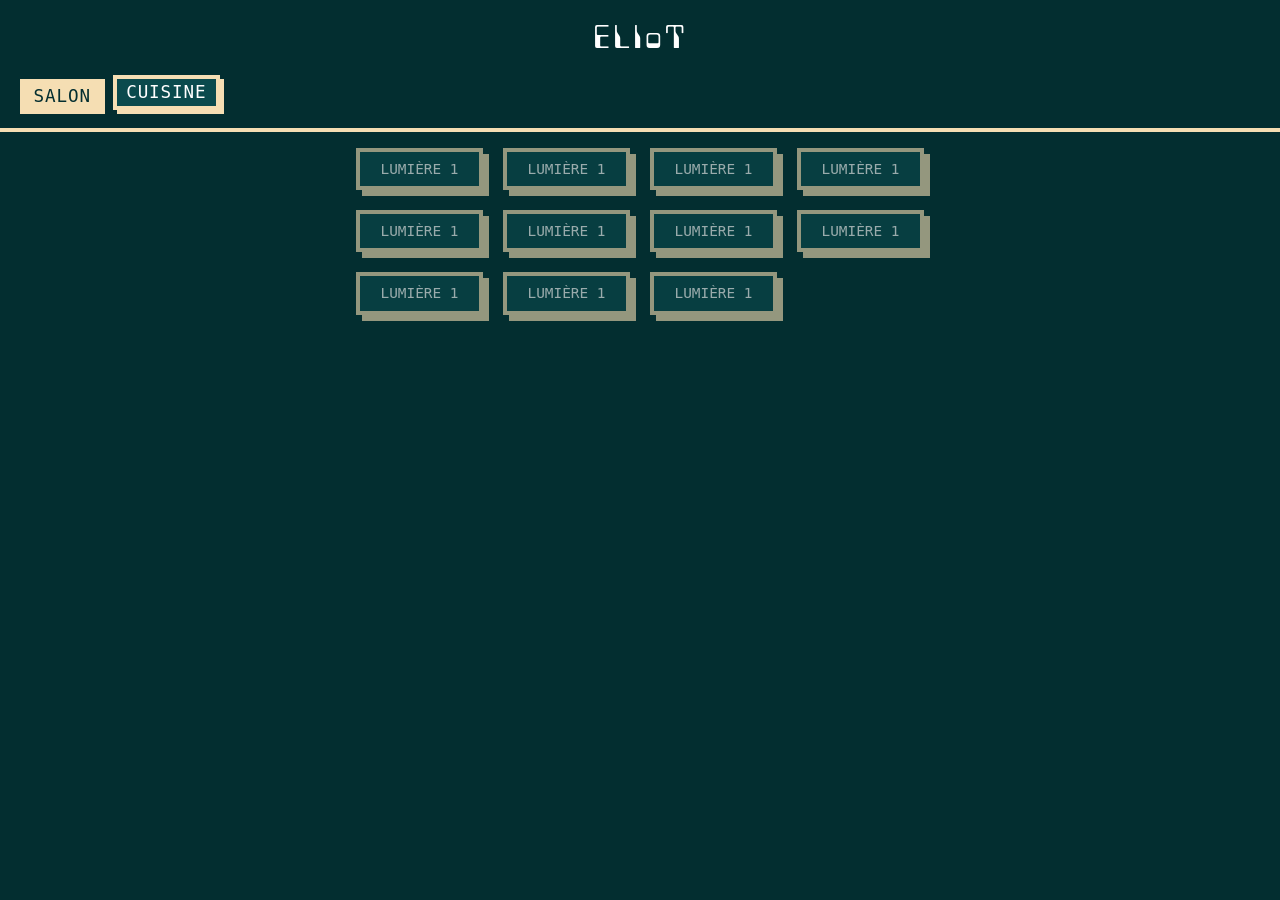
==== html/index.html @ 2ca60544 "Working on webpage" ====
<!DOCTYPE html>
<html lang="fr">
<head>
    <meta charset="UTF-8">
    <title>ELIoT</title>
    <meta name="viewport" content="width=device-width, initial-scale=1, viewport-fit=cover">
    <meta name="theme-color" content="#032e30">
    <meta name="mobile-web-app-capable" content="yes">
    <meta name="apple-mobile-web-app-capable" content="yes">
    <meta name="apple-mobile-web-app-status-bar-style" content="black-translucent">
    <link rel="stylesheet" href="style.css">
    <link rel="icon" type="image/x-icon" href="favicon.ico">
    <link rel="apple-touch-icon" href="/apple-touch-icon.png">
</head>

<body>

    <header>
        <h1>ELIoT</h1>
    </header>

    <!-- Onglets : un bouton par pièce, data-tab = id de la section -->
    <nav class="tabs" role="tablist">
        <button class="tab active" role="tab" data-tab="salon">Salon</button>
        <button class="tab" role="tab" data-tab="cuisine">Cuisine</button>
    </nav>

    <main>
        <!-- Une section par pièce -->
        <section id="salon" class="room" role="tabpanel">
            <div class="grid">
                <button class="device" data-room="salon" data-device="lumiere1" data-action="toggle">
                    <span class="label">Lumière 1</span>
                </button>
                <button class="device" data-room="salon" data-device="lumiere1" data-action="toggle">
                    <span class="label">Lumière 1</span>
                </button>
                <button class="device" data-room="salon" data-device="lumiere1" data-action="toggle">
                    <span class="label">Lumière 1</span>
                </button>
                <button class="device" data-room="salon" data-device="lumiere1" data-action="toggle">
                    <span class="label">Lumière 1</span>
                </button>
                <button class="device" data-room="salon" data-device="lumiere1" data-action="toggle">
                    <span class="label">Lumière 1</span>
                </button>
                <button class="device" data-room="salon" data-device="lumiere1" data-action="toggle">
                    <span class="label">Lumière 1</span>
                </button>
                <button class="device" data-room="salon" data-device="lumiere1" data-action="toggle">
                    <span class="label">Lumière 1</span>
                </button>
                <button class="device" data-room="salon" data-device="lumiere1" data-action="toggle">
                    <span class="label">Lumière 1</span>
                </button>
                <button class="device" data-room="salon" data-device="lumiere1" data-action="toggle">
                    <span class="label">Lumière 1</span>
                </button>
                <button class="device" data-room="salon" data-device="lumiere1" data-action="toggle">
                    <span class="label">Lumière 1</span>
                </button>
                <button class="device" data-room="salon" data-device="lumiere1" data-action="toggle">
                    <span class="label">Lumière 1</span>
                </button>
            </div>
        </section>

        <section id="cuisine" class="room" role="tabpanel" hidden>
            <div class="grid">
                <button class="device" data-room="cuisine" data-device="lumiere1" data-action="toggle">
                    <span class="label">Lumière 1</span>
                </button>
            </div>
        </section>
    </main>

    <script>
        // --- Commandes : votre code, inchangé sur le fond ---
        document.querySelectorAll("button[data-room]").forEach((bouton) => {
            bouton.addEventListener("click", () => {
                fetch("/cmd", {
                    method: "POST",
                    headers: { "Content-Type": "application/json" },
                    body: JSON.stringify({
                        room: bouton.dataset.room,
                        device: bouton.dataset.device,
                        action: bouton.dataset.action,
                    }),
                });
            });
        });

        // --- Onglets ---
        const onglets = document.querySelectorAll(".tab");
        const pieces = document.querySelectorAll(".room");

        function afficher(id) {
            onglets.forEach((o) => o.classList.toggle("active", o.dataset.tab === id));
            pieces.forEach((p) => (p.hidden = p.id !== id));
            localStorage.setItem("onglet", id);
        }

        onglets.forEach((o) => o.addEventListener("click", () => afficher(o.dataset.tab)));

        // Réouvre la dernière pièce consultée
        const dernier = localStorage.getItem("onglet");
        if (dernier && document.getElementById(dernier)) afficher(dernier);
    </script>

</body>
</html>
---- html/style.css ----
:root {
    --fond: #032e30;
    --carte: #0a4a4d;
    --accent: #f5deb3;
    --texte: #ffffff;
    --bord: 4px;      /* épaisseur des bordures */
    --ombre: 6px;     /* décalage de l'ombre dure */
}

@font-face {
    font-family: eliot_font;
    src: url(minicomp_font.otf);
}

*,
*::before,
*::after {
    box-sizing: border-box;
    margin: 0;
    padding: 0;
    border-radius: 0;   /* aucun arrondi, nulle part */
}

html {
    -webkit-text-size-adjust: 100%;
}

body {
    min-height: 100vh;
    min-height: 100dvh;
    background: var(--fond);
    color: var(--texte);
    font-family: monospace;
    /* marges de sécurité (encoche, barre d'accueil iPhone) */
    padding: env(safe-area-inset-top) env(safe-area-inset-right)
             env(safe-area-inset-bottom) env(safe-area-inset-left);
    -webkit-tap-highlight-color: transparent;
    overflow: hidden;
    overscroll-behavior: none;
}

header {
    padding: 1.2rem 1rem 0.5rem;
    text-align: center;
}

h1 {
	font-family: eliot_font;
    font-size: 2rem;
    font-weight: normal;
    letter-spacing: 0.1em;
}

/* ---------- Onglets ---------- */
.tabs {
    display: flex;
    gap: 0.75rem;
    padding: 0.75rem 1rem calc(0.75rem + var(--ombre));
    overflow-x: auto;          /* défilement horizontal s'il y a beaucoup de pièces */
    scrollbar-width: none;
    border-bottom: var(--bord) solid var(--accent);
}
.tabs::-webkit-scrollbar { display: none; }

.tab {
    flex: 0 0 auto;
    padding: 0.2rem 0.6rem;
    font: inherit;
    font-size: 1.1rem;
    letter-spacing: 0.05em;
    text-transform: uppercase;
    color: var(--texte);
    background: var(--carte);
    border: var(--bord) solid var(--accent);
    box-shadow: 4px 4px var(--accent);
    cursor: pointer;
    touch-action: manipulation;

}

.tab.active {
    color: var(--fond);
    background: var(--accent);
    box-shadow: none;
    transform: translate(4px, 4px);
}

/* ---------- Appareils ---------- */
main {
    max-width: 600px;
    margin: 0 auto;
    padding: 1rem 1rem calc(1rem + var(--ombre));
}

.grid {
    display: grid;
    grid-template-columns: repeat(auto-fill, minmax(100px, 1fr));
    gap: 1.25rem;
}

.device {
    aspect-ratio: 3 / 1;
    display: flex;
    flex-direction: column;
    gap: 0.5rem;
    align-items: center;
    justify-content: center;
    padding: 0.5rem;
    font: inherit;
    font-size: 0.9rem;
    text-transform: uppercase;
    color: var(--texte);
    background: var(--carte);
    border: var(--bord) solid var(--accent);
    box-shadow: var(--ombre) var(--ombre) var(--accent);
    cursor: pointer;
    touch-action: manipulation; /* supprime le délai et le zoom au double-tap */
    user-select: none;
    -webkit-user-select: none;
}

.device:active {
    box-shadow: none;
    transform: translate(var(--ombre), var(--ombre));
}

/* ---------- Retour d'état ---------- */
.device::after {
    font-size: 0.8rem;
    letter-spacing: 0.1em;
    opacity: 0.7;
}

/* état inconnu (pas encore reçu) : bouton atténué */
.device:not([data-state]) {
    opacity: 0.6;
}

.device[data-state="off"]::after { content: "Éteint"; }

.device[data-state="on"] {
    background: var(--accent);
    color: var(--fond);
    border-color: var(--texte);
}
.device[data-state="on"]::after {
    content: "Allumé";
    opacity: 0.8;
}

#hors-ligne {
    margin: 0.5rem 1rem 0;
    padding: 0.5rem;
    text-align: center;
    font-size: 0.9rem;
    color: #3b1d00;
    background: #ffb74d;
    border: var(--bord) solid #3b1d00;
}
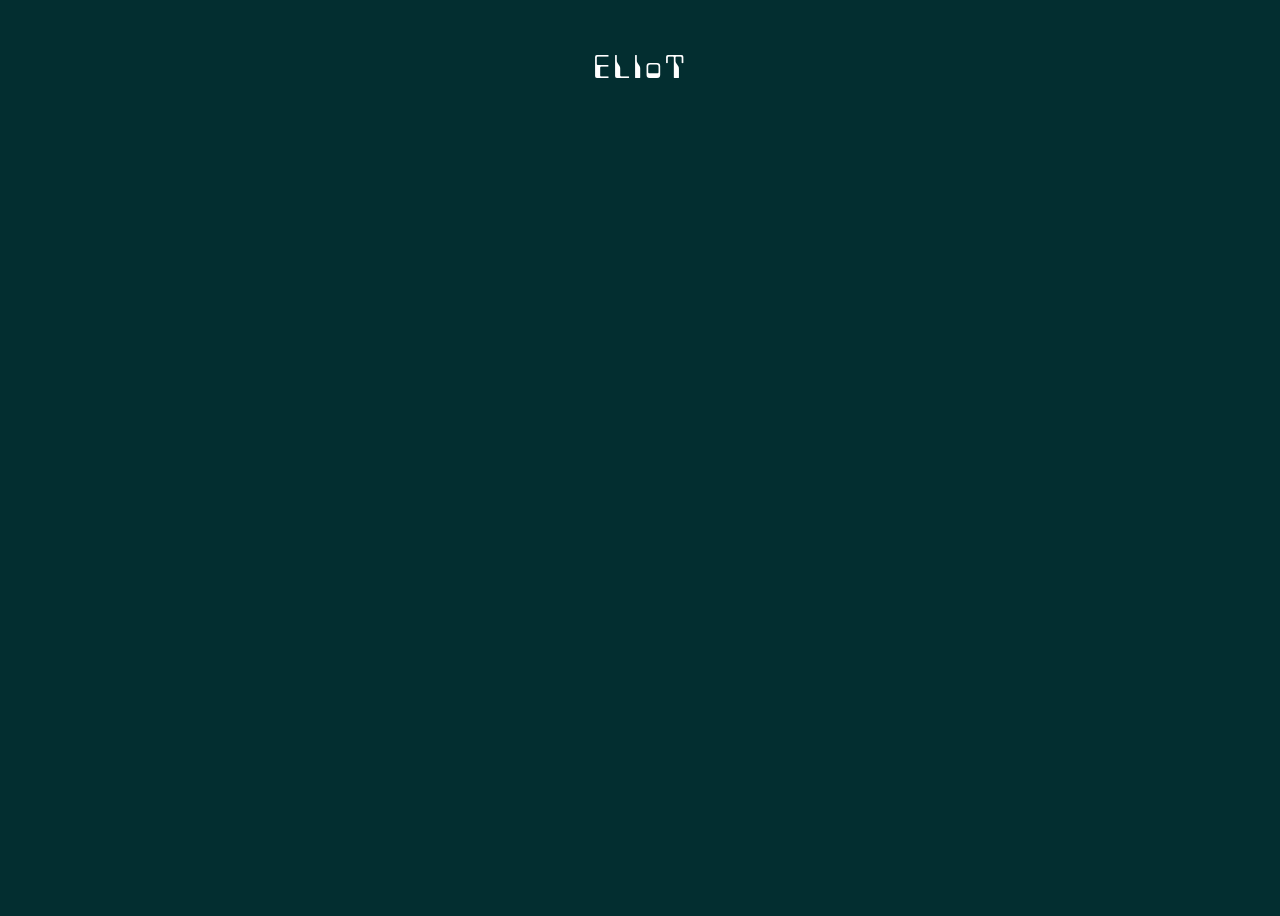
==== commit cd66dab2: "Room and device data in json, building webapp" ====
--- a/html/index.html
+++ b/html/index.html
@@ -13,99 +13,18 @@
     <link rel="apple-touch-icon" href="/apple-touch-icon.png">
 </head>
 
-<body>
 
-    <header>
-        <h1>ELIoT</h1>
-    </header>
+	<body>
 
-    <!-- Onglets : un bouton par pièce, data-tab = id de la section -->
-    <nav class="tabs" role="tablist">
-        <button class="tab active" role="tab" data-tab="salon">Salon</button>
-        <button class="tab" role="tab" data-tab="cuisine">Cuisine</button>
-    </nav>
+		<header>
+        	<h1 id="title">ELIoT</h1>
+    	</header>
 
-    <main>
-        <!-- Une section par pièce -->
-        <section id="salon" class="room" role="tabpanel">
-            <div class="grid">
-                <button class="device" data-room="salon" data-device="lumiere1" data-action="toggle">
-                    <span class="label">Lumière 1</span>
-                </button>
-                <button class="device" data-room="salon" data-device="lumiere1" data-action="toggle">
-                    <span class="label">Lumière 1</span>
-                </button>
-                <button class="device" data-room="salon" data-device="lumiere1" data-action="toggle">
-                    <span class="label">Lumière 1</span>
-                </button>
-                <button class="device" data-room="salon" data-device="lumiere1" data-action="toggle">
-                    <span class="label">Lumière 1</span>
-                </button>
-                <button class="device" data-room="salon" data-device="lumiere1" data-action="toggle">
-                    <span class="label">Lumière 1</span>
-                </button>
-                <button class="device" data-room="salon" data-device="lumiere1" data-action="toggle">
-                    <span class="label">Lumière 1</span>
-                </button>
-                <button class="device" data-room="salon" data-device="lumiere1" data-action="toggle">
-                    <span class="label">Lumière 1</span>
-                </button>
-                <button class="device" data-room="salon" data-device="lumiere1" data-action="toggle">
-                    <span class="label">Lumière 1</span>
-                </button>
-                <button class="device" data-room="salon" data-device="lumiere1" data-action="toggle">
-                    <span class="label">Lumière 1</span>
-                </button>
-                <button class="device" data-room="salon" data-device="lumiere1" data-action="toggle">
-                    <span class="label">Lumière 1</span>
-                </button>
-                <button class="device" data-room="salon" data-device="lumiere1" data-action="toggle">
-                    <span class="label">Lumière 1</span>
-                </button>
-            </div>
-        </section>
+		<div id="room_selection"></div>
 
-        <section id="cuisine" class="room" role="tabpanel" hidden>
-            <div class="grid">
-                <button class="device" data-room="cuisine" data-device="lumiere1" data-action="toggle">
-                    <span class="label">Lumière 1</span>
-                </button>
-            </div>
-        </section>
-    </main>
+		<div id="card"></div>
 
-    <script>
-        // --- Commandes : votre code, inchangé sur le fond ---
-        document.querySelectorAll("button[data-room]").forEach((bouton) => {
-            bouton.addEventListener("click", () => {
-                fetch("/cmd", {
-                    method: "POST",
-                    headers: { "Content-Type": "application/json" },
-                    body: JSON.stringify({
-                        room: bouton.dataset.room,
-                        device: bouton.dataset.device,
-                        action: bouton.dataset.action,
-                    }),
-                });
-            });
-        });
+		<script src="script.js"></script>
 
-        // --- Onglets ---
-        const onglets = document.querySelectorAll(".tab");
-        const pieces = document.querySelectorAll(".room");
-
-        function afficher(id) {
-            onglets.forEach((o) => o.classList.toggle("active", o.dataset.tab === id));
-            pieces.forEach((p) => (p.hidden = p.id !== id));
-            localStorage.setItem("onglet", id);
-        }
-
-        onglets.forEach((o) => o.addEventListener("click", () => afficher(o.dataset.tab)));
-
-        // Réouvre la dernière pièce consultée
-        const dernier = localStorage.getItem("onglet");
-        if (dernier && document.getElementById(dernier)) afficher(dernier);
-    </script>
-
-</body>
+	</body>
 </html>
--- a/html/style.css
+++ b/html/style.css
@@ -1,24 +1,13 @@
+@font-face {
+    font-family: eliot_font;
+    src: url(minicomp_font.otf);
+}
+
 :root {
     --fond: #032e30;
     --carte: #0a4a4d;
     --accent: #f5deb3;
     --texte: #ffffff;
-    --bord: 4px;      /* épaisseur des bordures */
-    --ombre: 6px;     /* décalage de l'ombre dure */
-}
-
-@font-face {
-    font-family: eliot_font;
-    src: url(minicomp_font.otf);
-}
-
-*,
-*::before,
-*::after {
-    box-sizing: border-box;
-    margin: 0;
-    padding: 0;
-    border-radius: 0;   /* aucun arrondi, nulle part */
 }
 
 html {
@@ -44,116 +33,63 @@
     text-align: center;
 }
 
-h1 {
+
+#title {
 	font-family: eliot_font;
     font-size: 2rem;
     font-weight: normal;
     letter-spacing: 0.1em;
 }
 
-/* ---------- Onglets ---------- */
-.tabs {
-    display: flex;
-    gap: 0.75rem;
-    padding: 0.75rem 1rem calc(0.75rem + var(--ombre));
-    overflow-x: auto;          /* défilement horizontal s'il y a beaucoup de pièces */
-    scrollbar-width: none;
-    border-bottom: var(--bord) solid var(--accent);
+#card {
+	background-color: var(--carte);
+	margin-inline : 12em;
+	display: flex;
 }
-.tabs::-webkit-scrollbar { display: none; }
 
-.tab {
-    flex: 0 0 auto;
-    padding: 0.2rem 0.6rem;
-    font: inherit;
-    font-size: 1.1rem;
-    letter-spacing: 0.05em;
-    text-transform: uppercase;
-    color: var(--texte);
-    background: var(--carte);
-    border: var(--bord) solid var(--accent);
-    box-shadow: 4px 4px var(--accent);
-    cursor: pointer;
-    touch-action: manipulation;
+.room_div {
+	background-color: var(--fond);
+	margin-inline: auto;
+	margin-block: 2em;
+	justify-content: center;
+	display: none;
+}
+
+.room_div_active {
+	display: flex;
+}
+
+
+button {
+	color : var(--texte);
+	font-size : 3vh;
+	margin: 1em;
+	background-color: green;
+	box-shadow: 2px 2px 1px 1px black;
+	border-radius: 5px;
+}
+/* Push effect on click */
+button:active {
+	box-shadow: 0px 0px 0px 0px;
+	background-color: green;
+}
+
+/* room selection buttons */
+.room_sel_btn {
+	background-color: darkslategrey;
+	box-shadow: 4px 4px 1px 1px black;
 
 }
 
-.tab.active {
-    color: var(--fond);
-    background: var(--accent);
-    box-shadow: none;
-    transform: translate(4px, 4px);
+.room_sel_btn_active {
+	background-color: green;
+	box-shadow: 0px 0px 0px 0px;
+
 }
 
-/* ---------- Appareils ---------- */
-main {
-    max-width: 600px;
-    margin: 0 auto;
-    padding: 1rem 1rem calc(1rem + var(--ombre));
+
+
+/* device selection buttons*/
+.device_cmd_btn{
+	background-color: green;
 }
-
-.grid {
-    display: grid;
-    grid-template-columns: repeat(auto-fill, minmax(100px, 1fr));
-    gap: 1.25rem;
-}
-
-.device {
-    aspect-ratio: 3 / 1;
-    display: flex;
-    flex-direction: column;
-    gap: 0.5rem;
-    align-items: center;
-    justify-content: center;
-    padding: 0.5rem;
-    font: inherit;
-    font-size: 0.9rem;
-    text-transform: uppercase;
-    color: var(--texte);
-    background: var(--carte);
-    border: var(--bord) solid var(--accent);
-    box-shadow: var(--ombre) var(--ombre) var(--accent);
-    cursor: pointer;
-    touch-action: manipulation; /* supprime le délai et le zoom au double-tap */
-    user-select: none;
-    -webkit-user-select: none;
-}
-
-.device:active {
-    box-shadow: none;
-    transform: translate(var(--ombre), var(--ombre));
-}
-
-/* ---------- Retour d'état ---------- */
-.device::after {
-    font-size: 0.8rem;
-    letter-spacing: 0.1em;
-    opacity: 0.7;
-}
-
-/* état inconnu (pas encore reçu) : bouton atténué */
-.device:not([data-state]) {
-    opacity: 0.6;
-}
-
-.device[data-state="off"]::after { content: "Éteint"; }
-
-.device[data-state="on"] {
-    background: var(--accent);
-    color: var(--fond);
-    border-color: var(--texte);
-}
-.device[data-state="on"]::after {
-    content: "Allumé";
-    opacity: 0.8;
-}
-
-#hors-ligne {
-    margin: 0.5rem 1rem 0;
-    padding: 0.5rem;
-    text-align: center;
-    font-size: 0.9rem;
-    color: #3b1d00;
-    background: #ffb74d;
-    border: var(--bord) solid #3b1d00;
-}
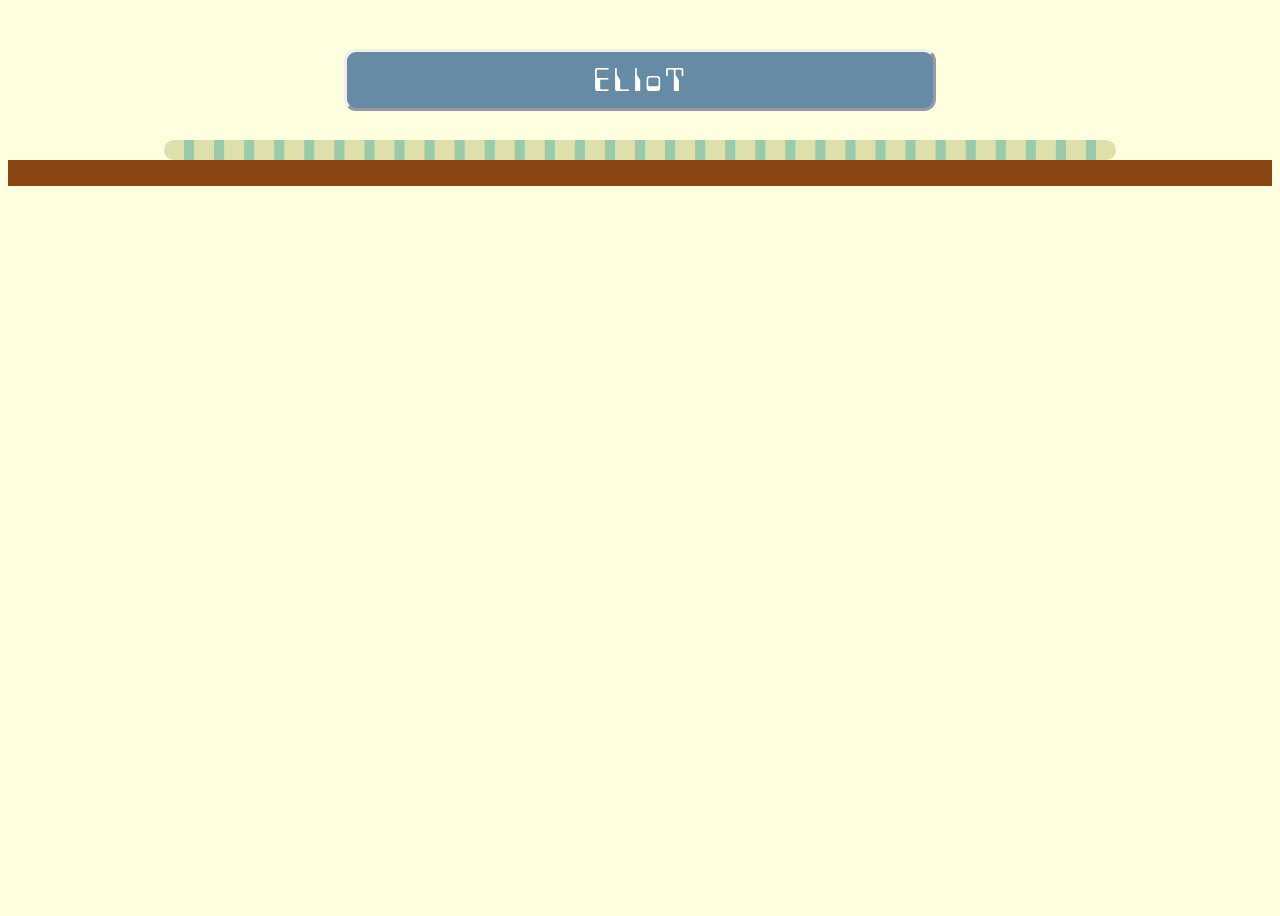
==== commit cd1dad1a: "Working on combo maker" ====
--- a/html/index.html
+++ b/html/index.html
@@ -24,6 +24,10 @@
 
 		<div id="card"></div>
 
+		<div id="combos_div"></div>
+
+		<div id="mkcmb_div"></div>
+
 		<script src="script.js"></script>
 
 	</body>
--- a/html/style.css
+++ b/html/style.css
@@ -3,11 +3,30 @@
     src: url(minicomp_font.otf);
 }
 
+.first-color {
+	background:
+}
+
+.second-color {
+	background:
+}
+
+.third-color {
+	background:
+}
+
+.fourth-color {
+	background:
+}
+
 :root {
-    --fond: #032e30;
-    --carte: #0a4a4d;
-    --accent: #f5deb3;
-    --texte: #ffffff;
+    --fond:  #feffdf;
+    --carte: #dde0ab;
+    --accent: #97cba9;
+    --grisaille:  #668ba4;
+    --texte: black;
+
+
 }
 
 html {
@@ -24,7 +43,7 @@
     padding: env(safe-area-inset-top) env(safe-area-inset-right)
              env(safe-area-inset-bottom) env(safe-area-inset-left);
     -webkit-tap-highlight-color: transparent;
-    overflow: hidden;
+    overflow: scroll;
     overscroll-behavior: none;
 }
 
@@ -35,6 +54,12 @@
 
 
 #title {
+	background-color: var(--grisaille);
+	border-style: outset;
+	border-radius: 12px;
+	padding: 10px;
+	color : white;
+	margin-inline: 10em;
 	font-family: eliot_font;
     font-size: 2rem;
     font-weight: normal;
@@ -42,13 +67,17 @@
 }
 
 #card {
-	background-color: var(--carte);
+	background-color: var(--accent);
+	border-color: var(--carte);
+	border-radius: 99px;
+	border-style: dashed;
+	border-width: 10px;
 	margin-inline : 12em;
 	display: flex;
 }
 
 .room_div {
-	background-color: var(--fond);
+
 	margin-inline: auto;
 	margin-block: 2em;
 	justify-content: center;
@@ -64,25 +93,25 @@
 	color : var(--texte);
 	font-size : 3vh;
 	margin: 1em;
-	background-color: green;
+	background-color: var(--carte);
 	box-shadow: 2px 2px 1px 1px black;
 	border-radius: 5px;
 }
 /* Push effect on click */
 button:active {
 	box-shadow: 0px 0px 0px 0px;
-	background-color: green;
+	background-color: var(--carte);
 }
 
 /* room selection buttons */
 .room_sel_btn {
-	background-color: darkslategrey;
+	background-color: var(--fond);
 	box-shadow: 4px 4px 1px 1px black;
 
 }
 
 .room_sel_btn_active {
-	background-color: green;
+	background-color: var(--carte);
 	box-shadow: 0px 0px 0px 0px;
 
 }
@@ -91,5 +120,36 @@
 
 /* device selection buttons*/
 .device_cmd_btn{
+	background-color: var(--carte);
+}
+
+/* Combo items */
+
+.combo_btn{
+	background-color: deeppink}
+
+#mkcmb_div{
+	background-color: saddlebrown;
+	display: flex;
+	padding: 1em;
+}
+
+/* Make combos items */
+.mkcmb_room_div{
+	background-color: blue;
+	margin: 1em;
+	padding: 0.5em;
+	justify-content: space-evenly;
+}
+
+.mkcmb_device_div{
 	background-color: green;
+	margin-block: 1.5em;
+	padding: 1em;
+	display: flex;
+	justify-content: space-between;
 }
+
+select {
+
+}
